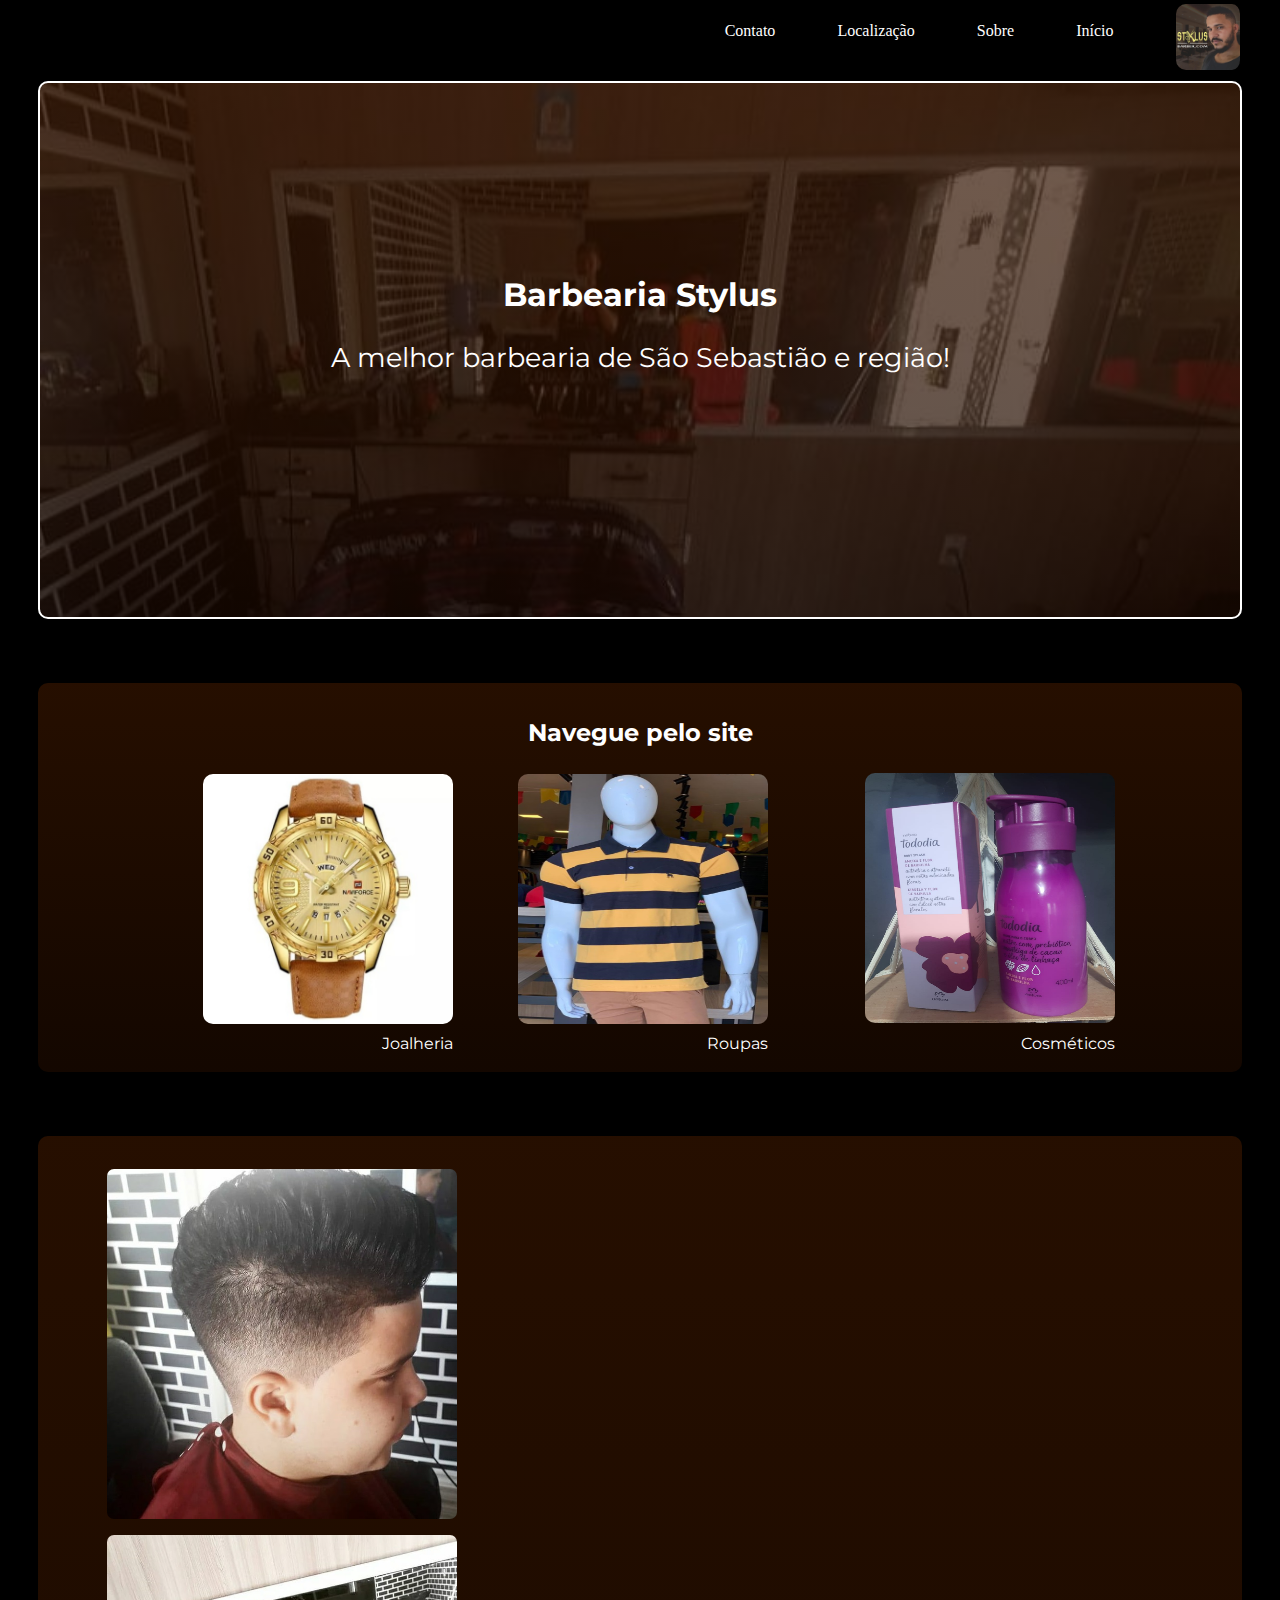
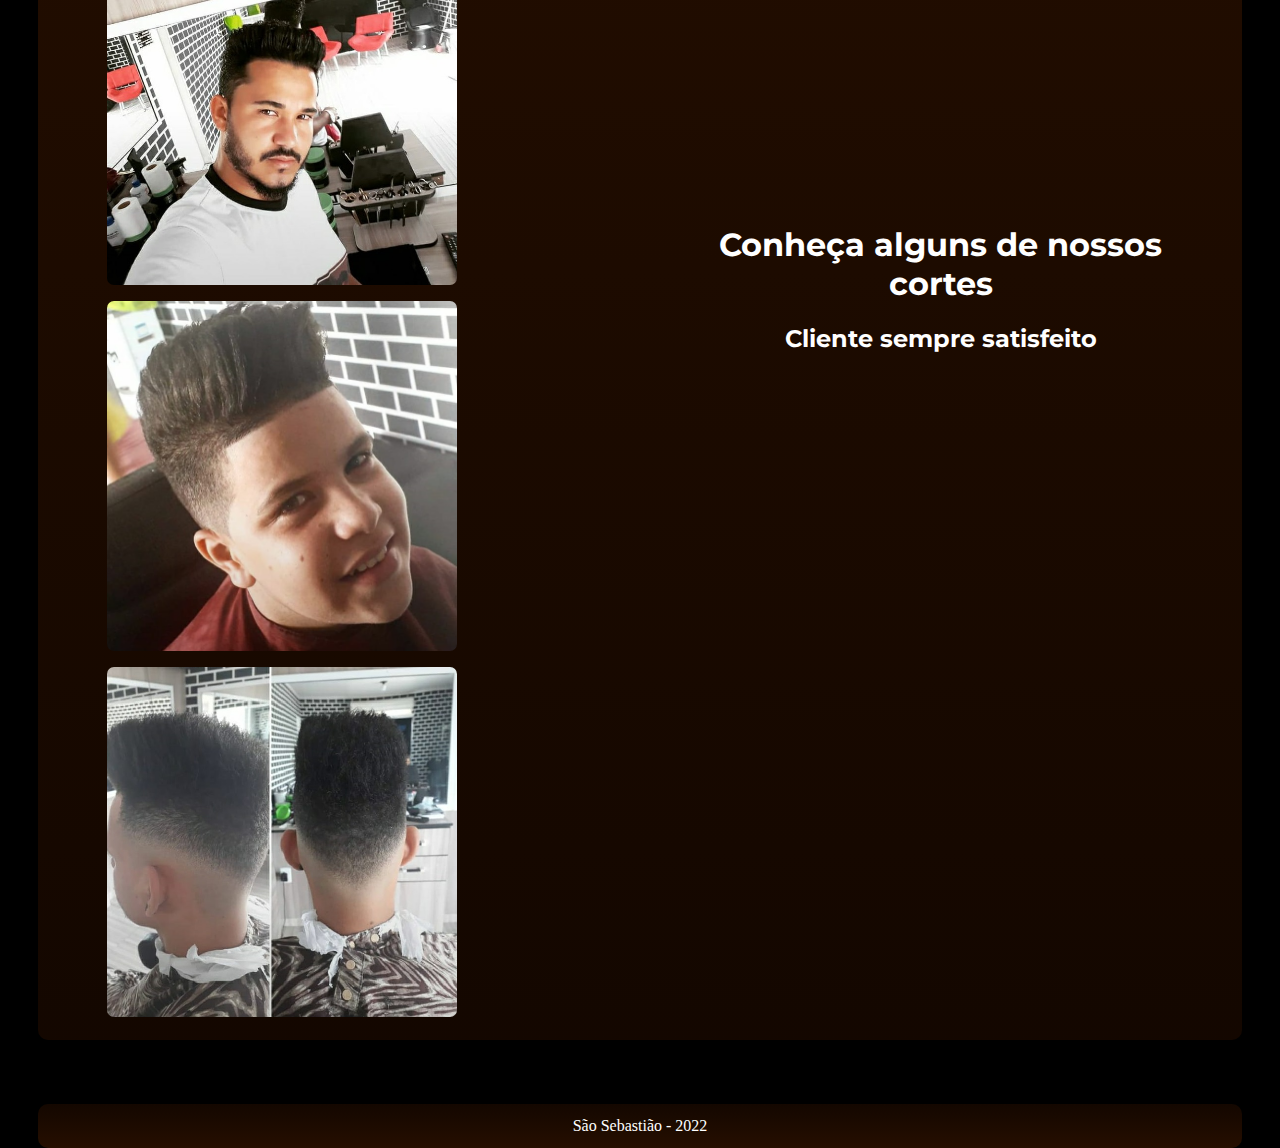
==== HTML/index.html @ 78c7fb8c "Rename principal.html to index.html" ====
<!DOCTYPE html>
<html lang="pt-br">

<head>
    <meta charset="UTF-8">
    <meta http-equiv="X-UA-Compatible" content="IE=edge">
    <meta name="viewport" content="width=device-width, initial-scale=1.0">
    <title>Barbearia Stylus</title>

    <link href="../CSS/principal.css" rel="stylesheet">
</head>

<body>

    <div id="container">

        <!-- <div class="centered">
            <div class="blob-1"></div>
            <div class="blob-2"></div>
        </div> -->

        <header>
            <div id="navbar">

                <img src="../IMG/dono.png" />
                <a href="principal.html">Início</a>
                <a href="sobre.html">Sobre</a>
                <a href="localizacao.html">Localização</a>
                <a href="contato.html">Contato</a>

            </div>
        </header>

        <main>
            <div id="principal">
                <h1>Barbearia Stylus</h1>
                <p> A melhor barbearia de São Sebastião e região!</p>
            </div>
    
            <div id="navegacao">
    
                <h2>Navegue pelo site</h2>
    
                <div class="item-foto">
                    <a href="joias.html">
                        <img src="../IMG/joalheria.jpg" width=250 height=250 />
                    </a>
    
                    <a href="joias.html">Joalheria</a>
                </div>
                <div class="item-foto">
                    <a href="roupas.html">
                        <img src="../IMG/roupa.jpg" width=250 height=250 />
                    </a>
    
                    <a href="roupas.html">Roupas</a>
                </div>
               
                <div class="item-foto">
                    <a href="cosmeticos.html">
                        <img src="../IMG/cosmetico.jpg" width=250 height=250 />
                    </a>
    
                    <a href="cosmeticos.html">Cosméticos</a>
                </div>
            </div>
    
            <div id="cortes">
    
                <div id="cortes-lista" >
                    <img src="../IMG/corte1.jpg" width= 350 height= 350/>
                    <img src="../IMG/corte2.jpg" width= 350 height= 350/>
                    <img src="../IMG/corte3.jpg" width= 350 height= 350/>
                    <img src="../IMG/corte4.jpg" width= 350 height= 350/>
                </div>
    
                <div id="texto-cortes">
                    <h1>Conheça alguns de nossos cortes</h1>
                    <h2>Cliente sempre satisfeito</h2>
    
                </div>
            </div>
        </main>
        
        <footer>
            São Sebastião - 2022
        </footer>
    </div>
</body>

</html>
---- CSS/principal.css ----
@import url('https://fonts.googleapis.com/css2?family=Montserrat:wght@300&family=Roboto:wght@100&display=swap');

body {
    font-family: 'Tapestry', cursive;
    margin: 0;
    background-color: black;
}

#navbar {
    background-color: black;
    height: 4em;
    margin-right: 3%;
    margin-bottom: 1%;
    margin-top: 0.3%;
}

#navbar a {
    float: right;
    color: white;
    text-decoration: none;
    position: relative;
    margin-right: 5%;
    margin-top: 1.5%;
}

#navbar img {
    float: right;
    width: 64px;
    border-radius: 10px;
    padding-right: 2px;
}

#principal {
    color: white;
    font-family: 'Montserrat';
    background: linear-gradient(rgba(56, 22, 1, 0.7), rgba(44, 17, 1, 0.7), rgba(24, 8, 0, 0.7)), url('../IMG/fotoprincipal.png');
    background-size: 100%;
    text-align: center;
    padding-top: 15%;
    padding-bottom: 15%;
    margin-bottom: 5%;
    margin-left: 3%;
    margin-right: 3%;
    border-radius: 10px;
    height: 150px;
    border: 2px solid white;
}

#principal h1 {
    margin: 0;
}

#principal p {
    font-size: 1.7em;
}

#navegacao {
    font-family: 'Montserrat';
    background: linear-gradient(rgba(54, 21, 0, 0.7), rgba(28, 10, 0, 0.7));
    color: white;
    text-align: center;
    margin-top: 0;
    padding-top: 15px;
    padding-bottom: 15px;
    margin-bottom: 5%;
    margin-left: 3%;
    margin-right: 3%;
    border-radius: 10px;
    /*overflow: scroll;*/
}

#navegacao img, #sobre img{
    border-radius: 10px;
}

#navegacao a {
    float: right;
    color: white;
    text-decoration: none;
    margin-right: 5%;
    margin-top: 2%;
    position: relative;
}

.item-foto {
    display: inline-block;
    object-fit: cover;
    margin-left: 0;
    text-align: center;
    align-items: center;
}

a {
    margin-right: 0;
    margin-top: 0;
    position: relative;
}

#sobre h2, p {
    margin-bottom: 3%;
}

#cortes {
    font-family: 'Montserrat';
    background: linear-gradient(rgba(54, 21, 0, 0.7), rgba(28, 10, 0, 0.7));
    color: white;
    text-align: center;
    margin-top: 0;
    padding-top: 15px;
    padding-bottom: 15px;
    margin-bottom: 5%;
    margin-left: 3%;
    margin-right: 3%;
    height: none;
    overflow: hidden;
    border-radius: 10px;
    display: flex;
    justify-content: center;
    align-items: center;
}

#cortes-lista {
    width: 50%;
    padding-top: 10px;
}

#cortes-lista img {
    border-radius: 15px;
    padding: 8px;
    float: left;
}

#texto-cortes {
    /* text-align: center; */
    overflow: auto;
    width: 40%;
    margin: 0;
}

footer {
    /* vermelho (E3), verde (BA), azul (B3) */
    background: linear-gradient(to top, rgba(54, 21, 0, 0.7), rgba(28, 10, 0, 0.7));
    text-align: center;
    padding: 1%;
    color: white;
    margin-left: 3%;
    margin-right: 3%;
    border-radius: 10px;
    height: none;
}

/* Animação de traço nas opções da barra de navegação */
a:before {
    content: "";
    width: 100%;
    height: 1px;
    position: absolute;
    bottom: 0;
    left: 0;
    background-color: rgb(255, 255, 255);
    visibility: hidden;
    -webkit-transform: scaleX(0);
    transform: scaleX(0);
    -webkit-transition: all 0.3s ease-in-out 0s;
    transition: all 0.3s ease-in-out 0s;
}

a:hover:before {
    visibility: visible;
    -webkit-transform: scaleX(1);
    transform: scaleX(1);
}

/* efeito de ir aparecendo(opacidade) */
@keyframes fadeIn {
    0% {opacity: 0;}
    100% {opacity: 1;}
}

#container {
    -webkit-animation: fadeIn 2s ease-in-out;
    -moz-animation: fadeIn 2s ease-in-out;
    -o-animation: fadeIn 2s ease-in-out;
    animation: fadeIn 2s ease-in-out;
}

/* Animação de loading */
/* .centered {
    width: 400px;
    height: 400px;
    position: absolute;
    top: 50%;
    left: 50%;
    transform: translate(-50%, -50%);
    background: #000;
    filter: blur(10px) contrast(20);
}

.blob-1,
.blob-2 {
    width: 70px;
    height: 70px;
    position: absolute;
    background: #fff;
    border-radius: 50%;
    top: 50%;
    left: 50%;
    transform: translate(-50%, -50%);
}

.blob-1 {
    left: 20%;
    animation-name: osc-l;
    animation-duration: 5s;
    animation-iteration-count: 5s;
    animation-delay: .3s;
    animation-timing-function: ease;
}

.blob-2 {
    left: 80%;
    animation-name: osc-r;
    animation-duration: 5s;
    animation-iteration-count: 5s;
    animation-delay: .3s;
    animation-timing-function: ease;
    background: #0ff;
}

@keyframes osc-l {
    0% {
        left: 20%;
    }

    50% {
        left: 50%;
    }

    100% {
        left: 20%;
    }
}

@keyframes osc-r {
    0% {
        left: 80%;
    }

    50% {
        left: 50%;
    }

    100% {
        left: 80%;
    }
} */
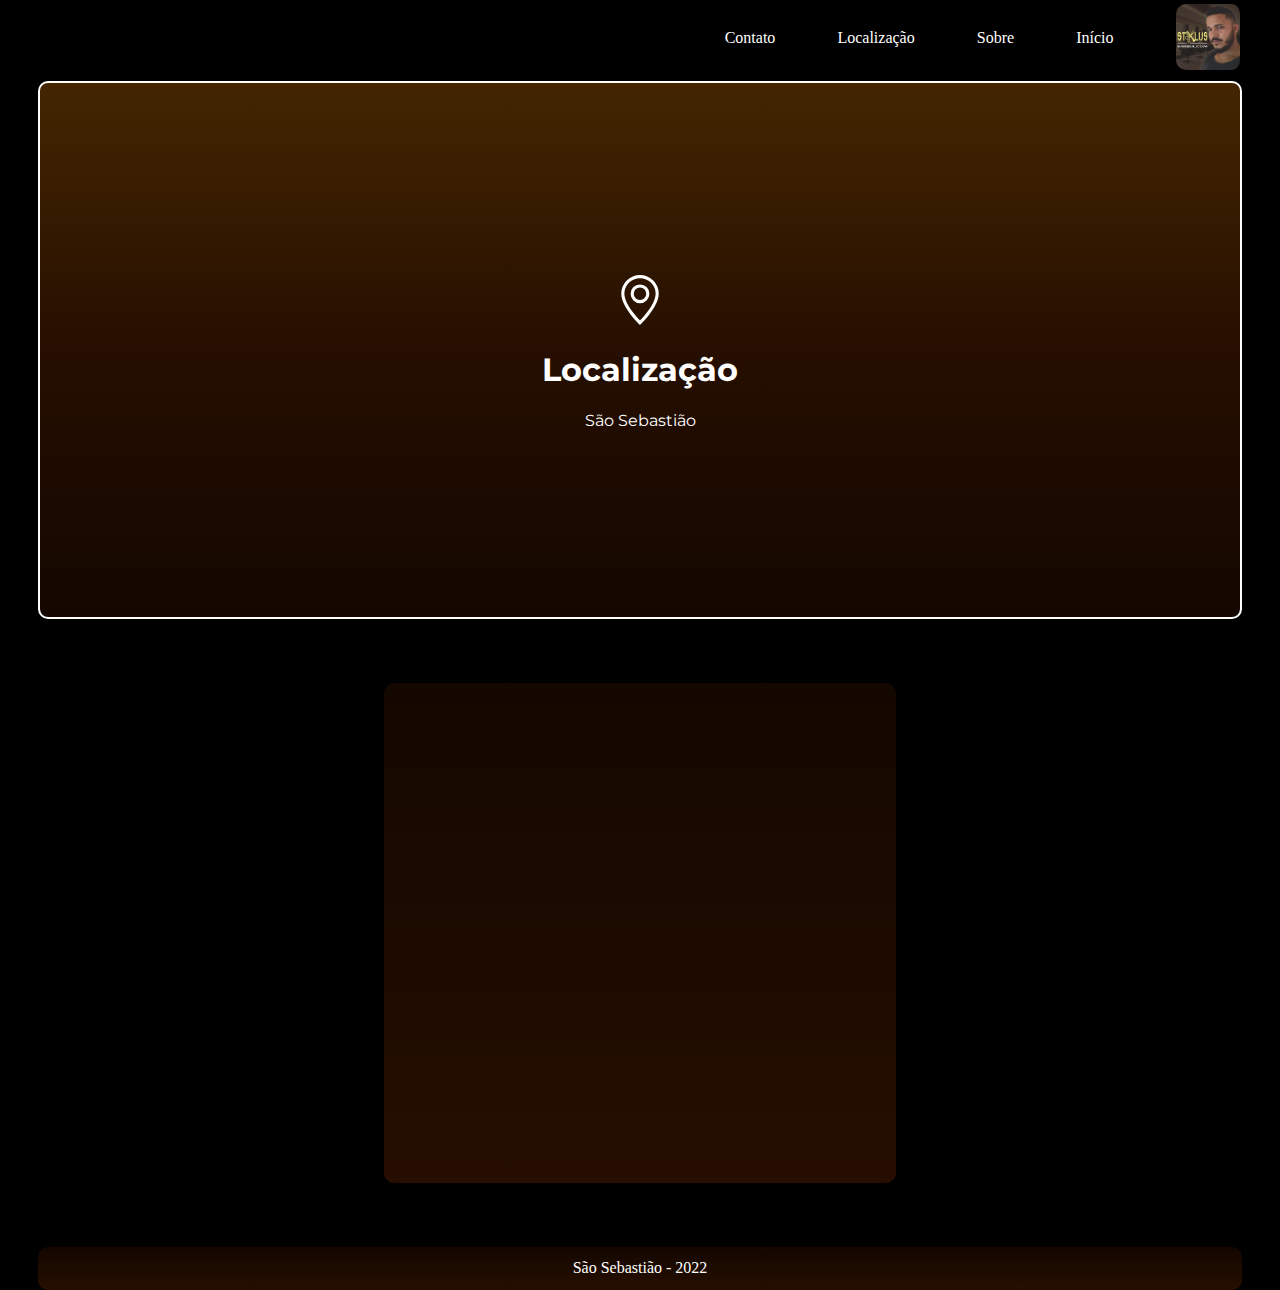
==== commit df144d54: "Rename Localizacao.html to index.html" ====
--- a/HTML/index.html
+++ b/HTML/index.html
@@ -1,91 +1,45 @@
 <!DOCTYPE html>
 <html lang="pt-br">
-
 <head>
     <meta charset="UTF-8">
     <meta http-equiv="X-UA-Compatible" content="IE=edge">
     <meta name="viewport" content="width=device-width, initial-scale=1.0">
     <title>Barbearia Stylus</title>
-
-    <link href="../CSS/principal.css" rel="stylesheet">
+    <link rel="stylesheet" href="../CSS/localizacao.css">
 </head>
-
 <body>
-
     <div id="container">
-
-        <!-- <div class="centered">
-            <div class="blob-1"></div>
-            <div class="blob-2"></div>
-        </div> -->
-
         <header>
             <div id="navbar">
-
+                
                 <img src="../IMG/dono.png" />
                 <a href="principal.html">Início</a>
                 <a href="sobre.html">Sobre</a>
                 <a href="localizacao.html">Localização</a>
                 <a href="contato.html">Contato</a>
-
+                
             </div>
         </header>
-
+        
         <main>
-            <div id="principal">
-                <h1>Barbearia Stylus</h1>
-                <p> A melhor barbearia de São Sebastião e região!</p>
+            <div id="localizacao">
+                <svg xmlns="http://www.w3.org/2000/svg" width="50" height="50" fill="currentColor" class="bi bi-geo-alt" viewBox="0 0 16 16">
+                    <path d="M12.166 8.94c-.524 1.062-1.234 2.12-1.96 3.07A31.493 31.493 0 0 1 8 14.58a31.481 31.481 0 0 1-2.206-2.57c-.726-.95-1.436-2.008-1.96-3.07C3.304 7.867 3 6.862 3 6a5 5 0 0 1 10 0c0 .862-.305 1.867-.834 2.94zM8 16s6-5.686 6-10A6 6 0 0 0 2 6c0 4.314 6 10 6 10z"/>
+                    <path d="M8 8a2 2 0 1 1 0-4 2 2 0 0 1 0 4zm0 1a3 3 0 1 0 0-6 3 3 0 0 0 0 6z"/>
+                  </svg>
+                <h1>Localização</h1>
+                <p> São Sebastião</p>
             </div>
-    
-            <div id="navegacao">
-    
-                <h2>Navegue pelo site</h2>
-    
-                <div class="item-foto">
-                    <a href="joias.html">
-                        <img src="../IMG/joalheria.jpg" width=250 height=250 />
-                    </a>
-    
-                    <a href="joias.html">Joalheria</a>
-                </div>
-                <div class="item-foto">
-                    <a href="roupas.html">
-                        <img src="../IMG/roupa.jpg" width=250 height=250 />
-                    </a>
-    
-                    <a href="roupas.html">Roupas</a>
-                </div>
-               
-                <div class="item-foto">
-                    <a href="cosmeticos.html">
-                        <img src="../IMG/cosmetico.jpg" width=250 height=250 />
-                    </a>
-    
-                    <a href="cosmeticos.html">Cosméticos</a>
-                </div>
-            </div>
-    
-            <div id="cortes">
-    
-                <div id="cortes-lista" >
-                    <img src="../IMG/corte1.jpg" width= 350 height= 350/>
-                    <img src="../IMG/corte2.jpg" width= 350 height= 350/>
-                    <img src="../IMG/corte3.jpg" width= 350 height= 350/>
-                    <img src="../IMG/corte4.jpg" width= 350 height= 350/>
-                </div>
-    
-                <div id="texto-cortes">
-                    <h1>Conheça alguns de nossos cortes</h1>
-                    <h2>Cliente sempre satisfeito</h2>
-    
-                </div>
+            
+            <div id="mapa">
+                <iframe src="https://www.google.com/maps/embed?pb=!1m18!1m12!1m3!1d3930.0559521003993!2d-36.55160797304688!3d-9.929298399999995!2m3!1f0!2f0!3f0!3m2!1i1024!2i768!4f13.1!3m3!1m2!1s0x70432490884c005%3A0x885f10e6aacc152a!2sTv.%20Lu%C3%ADs%20Geraldo%20da%20Silva%2C%207%2C%20S%C3%A3o%20Sebasti%C3%A3o%20-%20AL%2C%2057275-000!5e0!3m2!1spt-BR!2sbr!4v1654320910530!5m2!1spt-BR!2sbr" width="600" height="450" style="border:0;" allowfullscreen="" loading="lazy" referrerpolicy="no-referrer-when-downgrade"></iframe>
             </div>
         </main>
-        
+
         <footer>
             São Sebastião - 2022
         </footer>
-    </div>
+
+    <div>
 </body>
-
 </html>
--- a/CSS/localizacao.css
+++ b/CSS/localizacao.css
@@ -0,0 +1,116 @@
+@import url('https://fonts.googleapis.com/css2?family=Montserrat:wght@300&family=Roboto:wght@100&display=swap');
+
+body {
+    font-family: 'Tapestry', cursive;
+    margin: 0;
+    background-color: black;
+}
+
+#navbar {
+    background-color: black;
+    height: 4em;
+    margin-right: 3%;
+    margin-bottom: 1%;
+    margin-top: 0.3%;
+}
+
+#navbar a {
+    float: right;
+    color: white;
+    text-decoration: none;
+    position: relative;
+    margin-right: 5%;
+    margin-top: 2%;
+}
+
+#navbar img {
+    float: right;
+    width: 64px;
+    border-radius: 10px;
+    padding-right: 2px;
+}
+
+#localizacao {
+    color: white;
+    font-family: 'Montserrat';
+    background: linear-gradient(rgba(96, 54, 1, 0.7), rgba(54, 21, 0, 0.7), rgba(28, 10, 0, 0.7)), url('../images/fundo.jpg');
+    background-size: 100%;
+    text-align: center;
+    padding-top: 15%;
+    padding-bottom: 15%;
+    margin-bottom: 5%;
+    margin-left: 3%;
+    margin-right: 3%;
+    border-radius: 10px;
+    border: 2px white solid;
+    height: 150px;
+}
+
+#principal h1 {
+    margin: 0;
+}
+
+#principal p {
+    font-size: 1.7em;
+}
+
+#mapa{
+    text-align: center;
+    background: linear-gradient(to top, rgba(54, 21, 0, 0.7), rgba(28, 10, 0, 0.7));
+    margin-left: 30%;
+    margin-right: 30%;
+    border-radius: 10px;
+    padding: 5px 0 5px 0;
+}
+
+#mapa iframe{
+    padding: 18px 0 18px 0;
+}
+
+footer {
+    /* vermelho (E3), verde (BA), azul (B3) */
+    background: linear-gradient(to top, rgba(54, 21, 0, 0.7), rgba(28, 10, 0, 0.7));
+    text-align: center;
+    padding: 1%;
+    color: white;
+    margin-left: 3%;
+    margin-right: 3%;
+    margin-top: 5%;
+    border-radius: 10px;
+    height: none;
+}
+
+/* Animação de traço nas opções da barra de navegação */
+a:before {
+    content: "";
+    width: 100%;
+    height: 1px;
+    position: absolute;
+    bottom: 0;
+    left: 0;
+    background-color: rgb(255, 255, 255);
+    visibility: hidden;
+    -webkit-transform: scaleX(0);
+    transform: scaleX(0);
+    -webkit-transition: all 0.3s ease-in-out 0s;
+    transition: all 0.3s ease-in-out 0s;
+}
+
+a:hover:before {
+    visibility: visible;
+    -webkit-transform: scaleX(1);
+    transform: scaleX(1);
+}
+
+/* efeito de ir aparecendo(opacidade) */
+@keyframes fadeIn {
+    0% {opacity: 0;}
+    100% {opacity: 1;}
+}
+
+#container {
+    -webkit-animation: fadeIn 2s ease-in-out;
+    -moz-animation: fadeIn 2s ease-in-out;
+    -o-animation: fadeIn 2s ease-in-out;
+    animation: fadeIn 2s ease-in-out;
+}